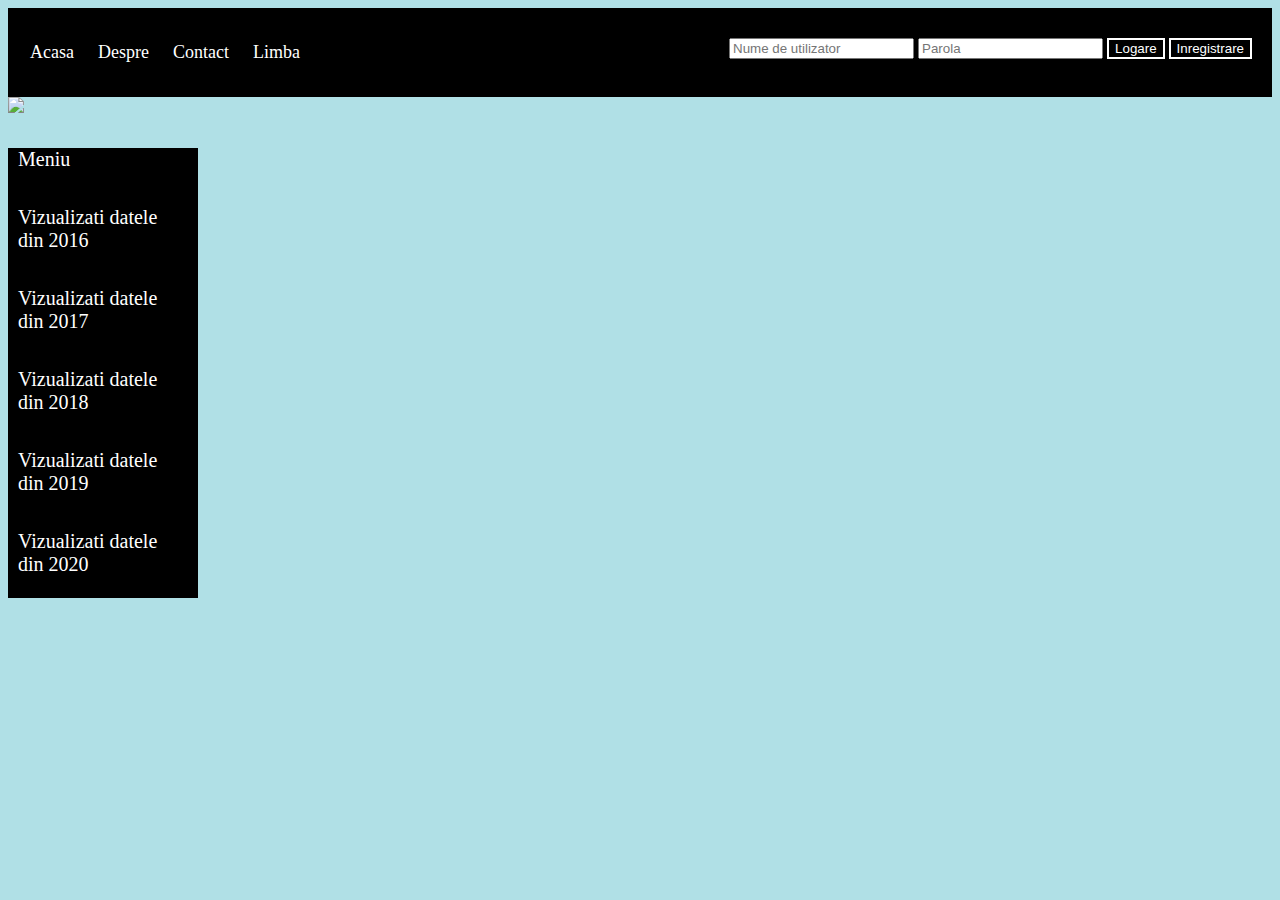
==== Proiect TW/home.html @ 5877263f "Add files via upload" ====
<!doctype html>
<html lang="en">

<head>
<meta charset="utf-8">
<title>APAX</title>
<link rel="stylesheet" href="style_home.css">
</head>

<body>

<div class="header">
<a href="#">Acasa</a>
<a href="#">Despre</a>
<a href="#">Contact</a>
<a href="#">Limba</a>
<div class="header-right">
<input type="text" placeholder="Nume de utilizator" name="username"></input>
<input type="text" placeholder="Parola" name="password"></input>
<button type="submit">Logare</button>
<button>Inregistrare</button>
</div>
</div>

<img class="mySlides" src="StockSnap_CWHC0BHB89.jpg">
<img class="mySlides" src="StockSnap_G3UYYCGBTS.jpg">
<img class="mySlides" src="StockSnap_LQAOB9JBAR.jpg">
<img class="mySlides" src="StockSnap_LQAOB9JBAR.jpg">

<script>
var myIndex = 0;
carousel();

function carousel() {
  var i;
  var x = document.getElementsByClassName("mySlides");
  for (i = 0; i < x.length; i++) {
    x[i].style.display = "none";
  }
  myIndex++;
  if (myIndex > x.length) {myIndex = 1}
  x[myIndex-1].style.display = "block";
  setTimeout(carousel, 5000);
}
</script>


<div class="navigation">
<a href="#">Meniu</a>
<a onclick="openNav()">Vizualizati datele din 2016</a>
<a onclick="openNav()">Vizualizati datele din 2017</a>
<a onclick="openNav()">Vizualizati datele din 2018</a>
<a onclick="openNav()">Vizualizati datele din 2019</a>
<a onclick="openNav()">Vizualizati datele din 2020</a>
</div>


<div id="mySidenav" class="sidenav">
  <a href="javascript:void(0)" class="closebtn" onclick="closeNav()">&times;</a>
  <a href="#">Vizualizati statistici</a>
  <a href="#">Compara</a>
</div>

<script>
function openNav() {
  document.getElementById("mySidenav").style.width = "288px";
}

function closeNav() {
  document.getElementById("mySidenav").style.width = "0";
}
</script>

</body>

</html>
---- Proiect TW/style_home.css ----
body{
	background-color:powderblue;
}

.header {
	position:static;
  overflow: hidden;
  background-color: black;
  padding: 20px 10px;
}

.header a {
  float: left;
  color: white;
  text-align: center;
  padding: 12px;
  text-decoration: none;
  font-size: 18px; 
  line-height: 25px;
  border-radius: 4px;
}

.header a:hover {
  background-color: #ddd;
  color: black;
}

.header a:active {
  background-color: dodgerblue;
  color: white;
}

.header-right {
	
  float: right;
    padding: 10px 10px;
}

.header-right button{
	background-color:black;
	color:white;
	border:2px solid white;
	text-align:center;
	cursor:pointer;
}

@media screen and (max-width: 500px) {
  .header a {
    float: none;
    display: block;
    text-align: left;
  }
  
  .header-right {
    float: none;
  }
}

img{
	
  max-height : 350px;
  width: 100%;
}

.navigation {
	position:static;
	top:450px;
  height: 450px;
  width: 15%;
  left: 8px;
  background-color:black;
}

.navigation a {
  text-decoration: none;
  font-size: 20px;
  color: white;
  display: block;
  margin:35px 10px;
}

.navigation a:hover{
	background-color:#ddd;
	color:black;
}

.sidenav {
  height: 550px;
  width: 0;
  position: fixed;
  z-index: 1;
  top: 450px;
  left: 8px;
  background-color:black;
  overflow-x: hidden;
  transition: 0.5s;
  padding-top: 60px;
}

.sidenav a {
  padding: 8px 8px;
  text-decoration: none;
  font-size: 20px;
  color: white;
  display: block;
  transition: 0.3s;
}

.sidenav a:hover {
 background-color: #ddd;
  color: black;
}

.sidenav .closebtn {
  position: absolute;
  top: 0;
  right: 5px;
  font-size: 20px;
  margin-left: 5px;
}
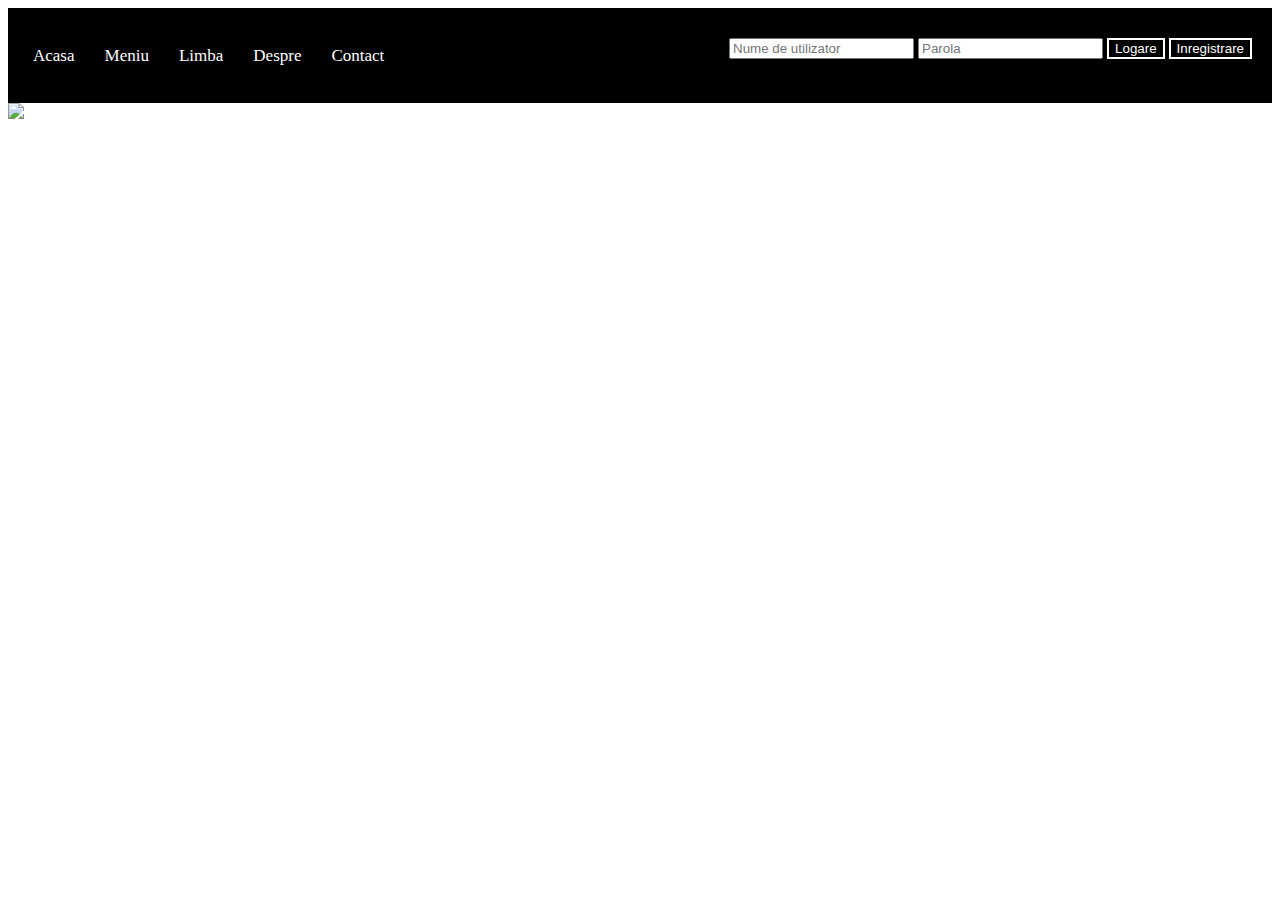
==== commit 5fc321ca: "Add files via upload" ====
--- a/Proiect TW/home.html
+++ b/Proiect TW/home.html
@@ -10,15 +10,16 @@
 <body>
 
 <div class="header">
-<a href="#">Acasa</a>
+<a href="home.html">Acasa</a>
+<a onclick="openNav()">Meniu</a>
+<a onclick="openNav1()">Limba</a>
 <a href="#">Despre</a>
 <a href="#">Contact</a>
-<a href="#">Limba</a>
 <div class="header-right">
 <input type="text" placeholder="Nume de utilizator" name="username"></input>
 <input type="text" placeholder="Parola" name="password"></input>
 <button type="submit">Logare</button>
-<button>Inregistrare</button>
+<button onclick="window.location.href='register.html'">Inregistrare</button>
 </div>
 </div>
 
@@ -45,29 +46,54 @@
 </script>
 
 
-<div class="navigation">
-<a href="#">Meniu</a>
-<a onclick="openNav()">Vizualizati datele din 2016</a>
-<a onclick="openNav()">Vizualizati datele din 2017</a>
-<a onclick="openNav()">Vizualizati datele din 2018</a>
-<a onclick="openNav()">Vizualizati datele din 2019</a>
-<a onclick="openNav()">Vizualizati datele din 2020</a>
-</div>
-
-
 <div id="mySidenav" class="sidenav">
   <a href="javascript:void(0)" class="closebtn" onclick="closeNav()">&times;</a>
-  <a href="#">Vizualizati statistici</a>
+  <a onclick="openNav2()">Vizualizati statistici</a>
   <a href="#">Compara</a>
 </div>
 
 <script>
 function openNav() {
-  document.getElementById("mySidenav").style.width = "288px";
+  document.getElementById("mySidenav").style.width = "200px";
 }
 
 function closeNav() {
-  document.getElementById("mySidenav").style.width = "0";
+   document.getElementById("mySidenav").style.width = "0px";
+}
+</script>
+
+<div id="mySidenav1" class="sidenav1">
+  <a href="javascript:void(0)" class="closebtn" onclick="closeNav1()">&times;</a>
+  <a href="#">Romana</a>
+  <a href="#">Engleza</a>
+</div>
+
+<script>
+function openNav1() {
+  document.getElementById("mySidenav1").style.width = "200px";
+}
+
+function closeNav1() {
+   document.getElementById("mySidenav1").style.width = "0px";
+}
+</script>
+
+<div id="mySidenav2" class="sidenav2">
+  <a href="javascript:void(0)" class="closebtn" onclick="closeNav2()">&times;</a>
+  <a href="#">2015</a>
+  <a href="#">2016</a>
+  <a href="#">2017</a>
+  <a href="#">2018</a>
+  <a href="#">2019</a>
+</div>
+
+<script>
+function openNav2() {
+  document.getElementById("mySidenav2").style.width = "200px";
+}
+
+function closeNav2() {
+   document.getElementById("mySidenav2").style.width = "0px";
 }
 </script>
 
--- a/Proiect TW/style_home.css
+++ b/Proiect TW/style_home.css
@@ -1,7 +1,3 @@
-body{
-	background-color:powderblue;
-}
-
 .header {
 	position:static;
   overflow: hidden;
@@ -10,18 +6,19 @@
 }
 
 .header a {
+	cursor:pointer;
   float: left;
   color: white;
   text-align: center;
-  padding: 12px;
+  padding: 15px;
   text-decoration: none;
-  font-size: 18px; 
+  font-size: 17px; 
   line-height: 25px;
   border-radius: 4px;
 }
 
 .header a:hover {
-  background-color: #ddd;
+  background-color: white;
   color: black;
 }
 
@@ -62,42 +59,22 @@
   width: 100%;
 }
 
-.navigation {
-	position:static;
-	top:450px;
-  height: 450px;
-  width: 15%;
-  left: 8px;
-  background-color:black;
-}
-
-.navigation a {
-  text-decoration: none;
-  font-size: 20px;
-  color: white;
-  display: block;
-  margin:35px 10px;
-}
-
-.navigation a:hover{
-	background-color:#ddd;
-	color:black;
-}
-
 .sidenav {
-  height: 550px;
+  height: 300px;
   width: 0;
   position: fixed;
   z-index: 1;
-  top: 450px;
+  top: 93px;
   left: 8px;
   background-color:black;
   overflow-x: hidden;
   transition: 0.5s;
   padding-top: 60px;
+  text-align:center;
 }
 
 .sidenav a {
+	cursor:pointer;
   padding: 8px 8px;
   text-decoration: none;
   font-size: 20px;
@@ -107,7 +84,7 @@
 }
 
 .sidenav a:hover {
- background-color: #ddd;
+ background-color: white;
   color: black;
 }
 
@@ -115,6 +92,81 @@
   position: absolute;
   top: 0;
   right: 5px;
-  font-size: 20px;
+  font-size: 15px;
   margin-left: 5px;
 }
+
+.sidenav1 {
+  height: 300px;
+  width: 0;
+  position: fixed;
+  z-index: 1;
+  top: 93px;
+  left: 8px;
+  background-color:black;
+  overflow-x: hidden;
+  transition: 0.5s;
+  text-align:center;
+  padding-top: 60px;
+}
+
+.sidenav1 a {
+	cursor:pointer;
+  padding: 8px 8px;
+  text-decoration: none;
+  font-size: 20px;
+  color: white;
+  display: block;
+  transition: 0.3s;
+}
+
+.sidenav1 a:hover {
+ background-color: white;
+  color: black;
+}
+
+.sidenav1 .closebtn {
+  position: absolute;
+  top: 0;
+  right: 5px;
+  font-size: 15px;
+  margin-left: 5px;
+}
+
+.sidenav2 {
+  height: 300px;
+  width: 0;
+  position: fixed;
+  z-index: 1;
+  top: 93px;
+  left: 8px;
+  background-color:black;
+  overflow-x: hidden;
+  transition: 0.5s;
+  text-align:center;
+  padding-top: 60px;
+}
+
+.sidenav2 a {
+	cursor:pointer;
+  padding: 8px 8px;
+  text-decoration: none;
+  font-size: 20px;
+  color: white;
+  display: block;
+  transition: 0.3s;
+}
+
+.sidenav2 a:hover {
+ background-color: white;
+  color: black;
+}
+
+.sidenav2 .closebtn {
+  position: absolute;
+  top: 0;
+  right: 5px;
+  font-size: 15px;
+  margin-left: 5px;
+}
+
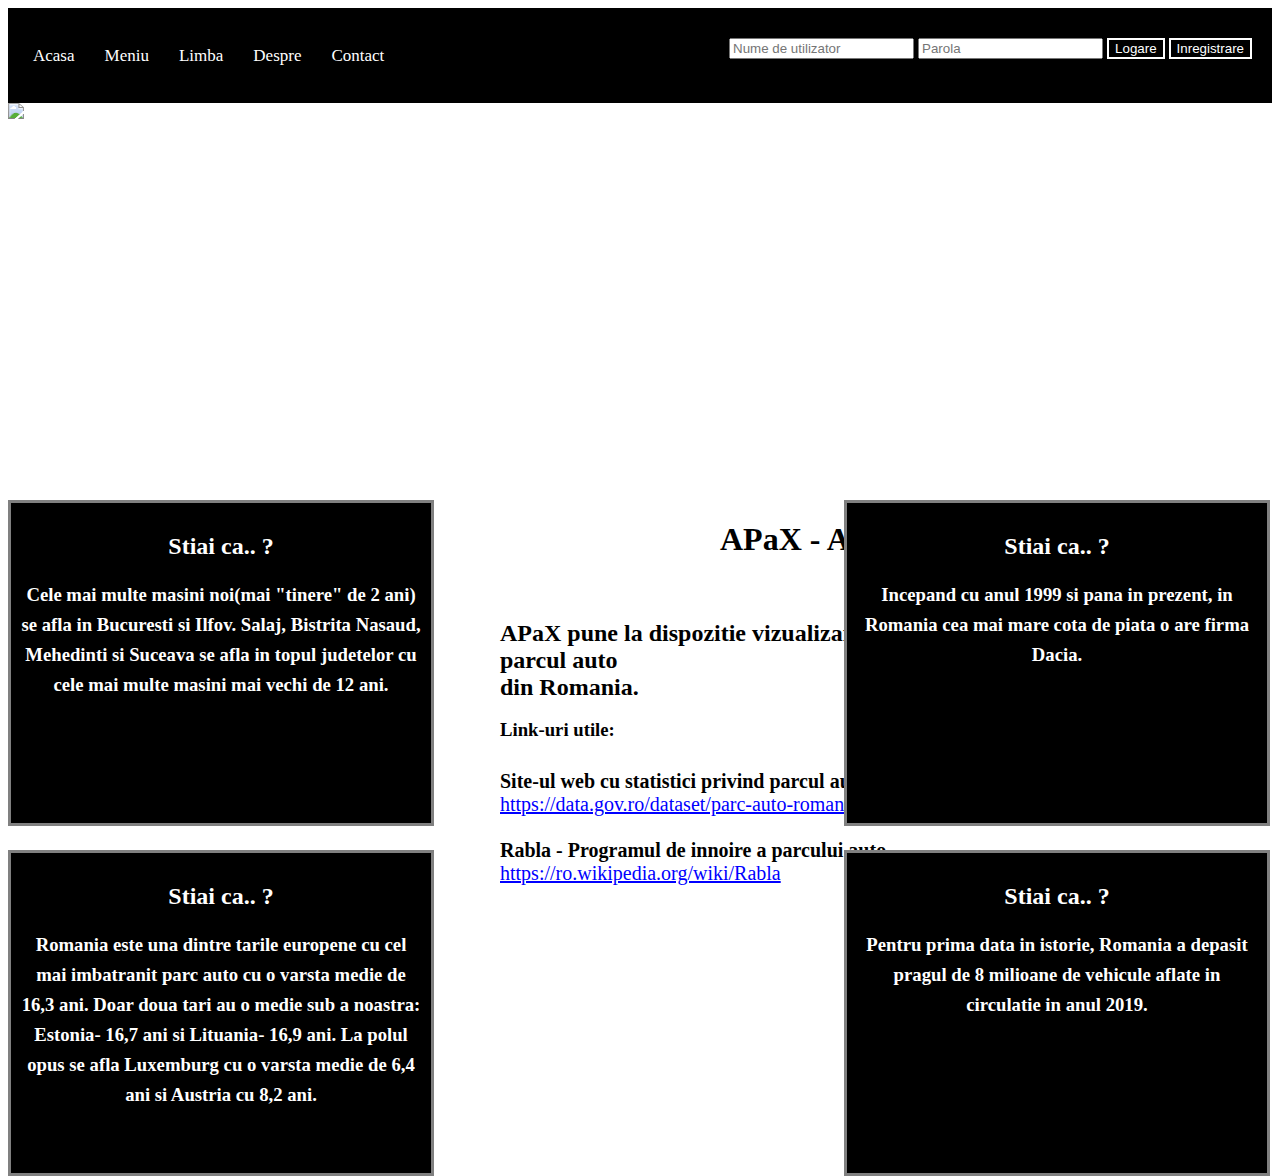
==== commit 9af353f9: "Add files via upload" ====
--- a/Proiect TW/home.html
+++ b/Proiect TW/home.html
@@ -3,7 +3,7 @@
 
 <head>
 <meta charset="utf-8">
-<title>APAX</title>
+<title>APaX</title>
 <link rel="stylesheet" href="style_home.css">
 </head>
 
@@ -28,22 +28,7 @@
 <img class="mySlides" src="StockSnap_LQAOB9JBAR.jpg">
 <img class="mySlides" src="StockSnap_LQAOB9JBAR.jpg">
 
-<script>
-var myIndex = 0;
-carousel();
-
-function carousel() {
-  var i;
-  var x = document.getElementsByClassName("mySlides");
-  for (i = 0; i < x.length; i++) {
-    x[i].style.display = "none";
-  }
-  myIndex++;
-  if (myIndex > x.length) {myIndex = 1}
-  x[myIndex-1].style.display = "block";
-  setTimeout(carousel, 5000);
-}
-</script>
+<script src="slideShow.js"></script>
 
 
 <div id="mySidenav" class="sidenav">
@@ -52,15 +37,7 @@
   <a href="#">Compara</a>
 </div>
 
-<script>
-function openNav() {
-  document.getElementById("mySidenav").style.width = "200px";
-}
-
-function closeNav() {
-   document.getElementById("mySidenav").style.width = "0px";
-}
-</script>
+<script src="sideNav1.js"></script>
 
 <div id="mySidenav1" class="sidenav1">
   <a href="javascript:void(0)" class="closebtn" onclick="closeNav1()">&times;</a>
@@ -68,15 +45,7 @@
   <a href="#">Engleza</a>
 </div>
 
-<script>
-function openNav1() {
-  document.getElementById("mySidenav1").style.width = "200px";
-}
-
-function closeNav1() {
-   document.getElementById("mySidenav1").style.width = "0px";
-}
-</script>
+<script src="sideNav2.js"></script>
 
 <div id="mySidenav2" class="sidenav2">
   <a href="javascript:void(0)" class="closebtn" onclick="closeNav2()">&times;</a>
@@ -87,15 +56,44 @@
   <a href="#">2019</a>
 </div>
 
-<script>
-function openNav2() {
-  document.getElementById("mySidenav2").style.width = "200px";
-}
+<script src="sideNav3.js"></script>
 
-function closeNav2() {
-   document.getElementById("mySidenav2").style.width = "0px";
-}
-</script>
+<div class="textArea">
+<h1>APaX - Auto Park Web Explorer</h1>
+<h2>APaX pune la dispozitie vizualizarea si compararea datelor publice privind parcul auto<br> din Romania.</h2>
+<h3>Link-uri utile:</h3>
+<p>
+<b>Site-ul web cu statistici privind parcul auto al Guvernului Romaniei</b><br>
+<a href="https://data.gov.ro/dataset/parc-auto-romania">https://data.gov.ro/dataset/parc-auto-romania</a><br>
+<br>
+<b>Rabla - Programul de innoire a parcului auto</b><br>
+<a href="https://ro.wikipedia.org/wiki/Rabla">https://ro.wikipedia.org/wiki/Rabla</a><br>
+</p>
+</div>
+
+<div class="box">
+
+<div class="box1">
+<h2>Stiai ca.. ?</h2>
+<h3>Cele mai multe masini noi(mai "tinere" de 2 ani) se afla in Bucuresti si Ilfov. Salaj, Bistrita Nasaud, Mehedinti si Suceava se afla in topul judetelor cu cele mai multe masini mai vechi de 12 ani.</h3>
+</div>
+
+<div class="box2">
+<h2>Stiai ca.. ?</h2>
+<h3>Romania este una dintre tarile europene cu cel mai imbatranit parc auto cu o varsta medie de 16,3 ani. Doar doua tari au o medie sub a noastra: Estonia- 16,7 ani si Lituania- 16,9 ani. La polul opus se afla Luxemburg cu o varsta medie de 6,4 ani si Austria cu 8,2 ani.</h3>
+</div>
+
+<div class="box3">
+<h2>Stiai ca.. ?</h2>
+<h3>Pentru prima data in istorie, Romania a depasit pragul de 8 milioane de vehicule aflate in circulatie in anul 2019.</h3>
+</div>
+
+<div class="box4">
+<h2>Stiai ca.. ?</h2>
+<h3>Incepand cu anul 1999 si pana in prezent, in Romania cea mai mare cota de piata o are firma Dacia.</h3>
+</div>
+
+</div>
 
 </body>
 
--- a/Proiect TW/style_home.css
+++ b/Proiect TW/style_home.css
@@ -54,7 +54,6 @@
 }
 
 img{
-	
   max-height : 350px;
   width: 100%;
 }
@@ -170,3 +169,142 @@
   margin-left: 5px;
 }
 
+
+.textArea p{
+	position:absolute;
+	top:750px;
+	width:700px;
+	height:400px;
+	color:black;
+	left:500px;
+	font-size:20px;
+	text-align:left;
+}
+
+.textArea p a{
+	color:blue;
+}
+
+.textArea h1{
+	position:absolute;
+	top:500px;
+	color:black;
+	left:720px;
+}
+
+.textArea h2{
+	position:absolute;
+	top:600px;
+	color:black;
+	left:500px;
+	text-align:left;
+}
+
+
+.textArea h3{
+	position:absolute;
+	top:700px;
+	color:black;
+	left:500px;
+	text-align:center;
+}
+/*
+
+.textArea a{
+	position:absolute;
+	top:700px;
+	color:blue;
+	left:500px;
+	text-align:center;
+}*/
+
+
+.box :hover{
+	background-color: gray;
+}
+
+.box1{
+	position:absolute;
+	top:500px;
+	width:400px;
+	height:300px;
+	padding: 10px;
+  border: 3px solid gray;
+  background: black;
+}
+
+.box1 h2{
+	color:white;
+	text-align:center;
+}
+
+.box1 h3{
+	color:white;
+	text-align:center;
+	line-height:30px;
+}
+
+.box2{
+	position:absolute;
+	top:850px;
+	width:400px;
+	height:300px;
+	padding: 10px;
+  border: 3px solid gray;
+  background: black;
+}
+
+.box2 h2{
+	color:white;
+	text-align:center;
+}
+
+.box2 h3{
+	color:white;
+	line-height:30px;
+	text-align:center;
+}
+
+.box3{
+	position:absolute;
+	top:850px;
+	width:400px;
+	right:10px;
+	height:300px;
+	padding: 10px;
+  border: 3px solid gray;
+  background: black;
+}
+
+.box3 h2{
+	color:white;
+	text-align:center;
+}
+
+.box3 h3{
+	color:white;
+	line-height:30px;
+	text-align:center;
+}
+
+.box4{
+	position:absolute;
+	top:500px;
+	width:400px;
+	right:10px;
+	height:300px;
+	padding: 10px;
+  border: 3px solid gray;
+  background: black;
+}
+
+.box4 h2{
+	color:white;
+	text-align:center;
+}
+
+.box4 h3{
+	color:white;
+	line-height:30px;
+	text-align:center;
+}
